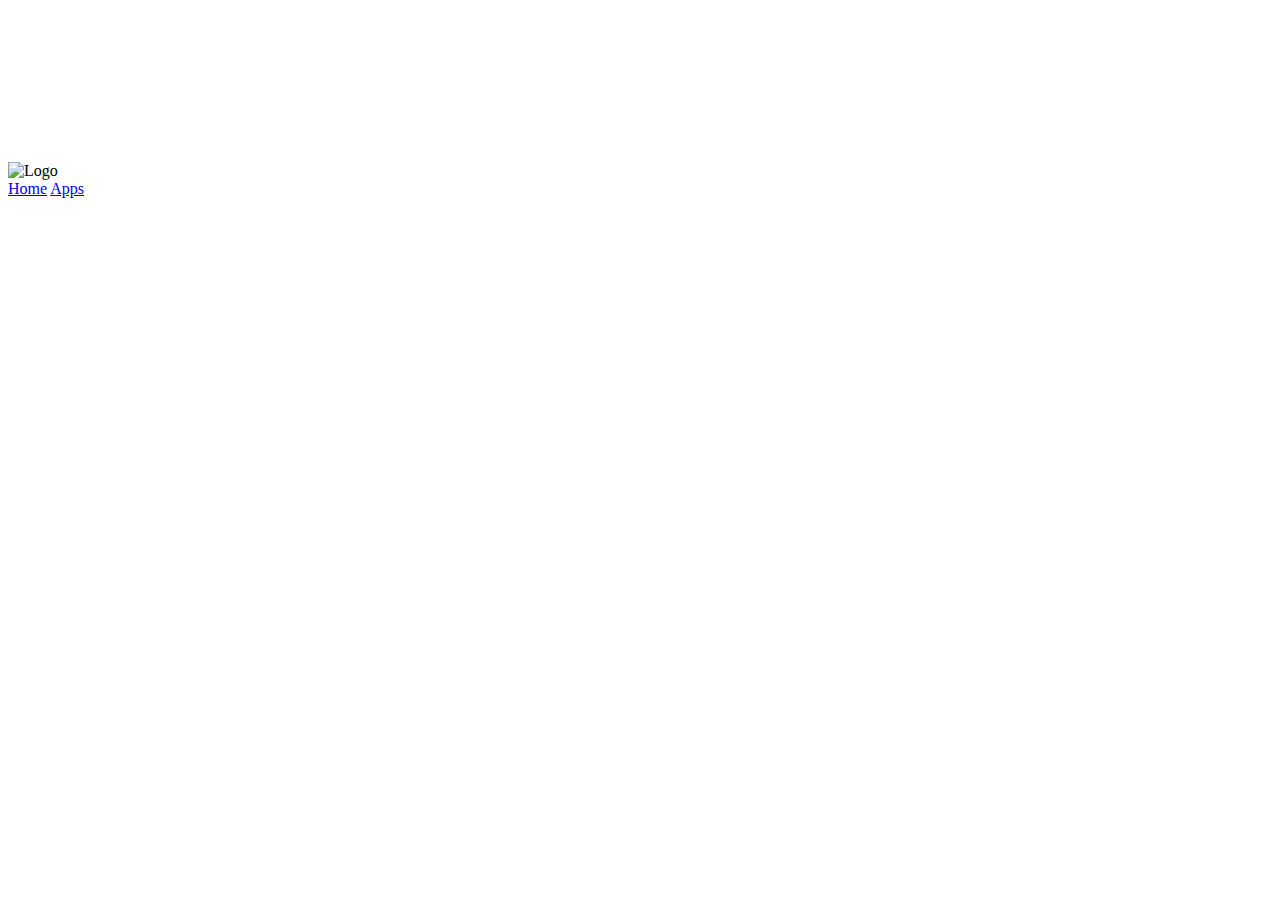
==== static/games/index.html @ 5f7b2ae9 "Create index.html" ====
<!DOCTYPE html>
<html>

<head>
  <meta charset="utf-8">
  <meta name="description"
    content="Shack is a website that provides a proxy backend by UV, along with a variety of games, apps. It offers a convenient way to bypass restrictions on online content.">
  <title>Shack | Games</title>
  <meta property="og:image" content="https://shacks.darknessinc.repl.co/assets/favicon/meta.svg">
  <link rel="icon" type="image/x-icon" href="/assets/favicon/sk.svg">
  <link href="../assets/styles/games.css" rel="stylesheet">
</head>

<body>
  <canvas id="Matrix"></canvas>
  <nav>
    <div class="nav-logo-container">
      <img id="logo" src="../assets/logo/shack.svg" alt="Logo">
    </div>
    <div class="nav-links-container">
      <a href="/">Home</a>
      <a href="../apps">Apps</a>
    </div>
  </nav>
  <div class="content">
    <div class="games-wrapper">
      <div class="games-row">
        <script src="games.js"></script>
      </div>
    </div>
  </div>
  <iframe id="gameFrame" style="display: none;"></iframe>
  <script src="../assets/scripts/matrix/matrix.js"></script>
</body>

</html>
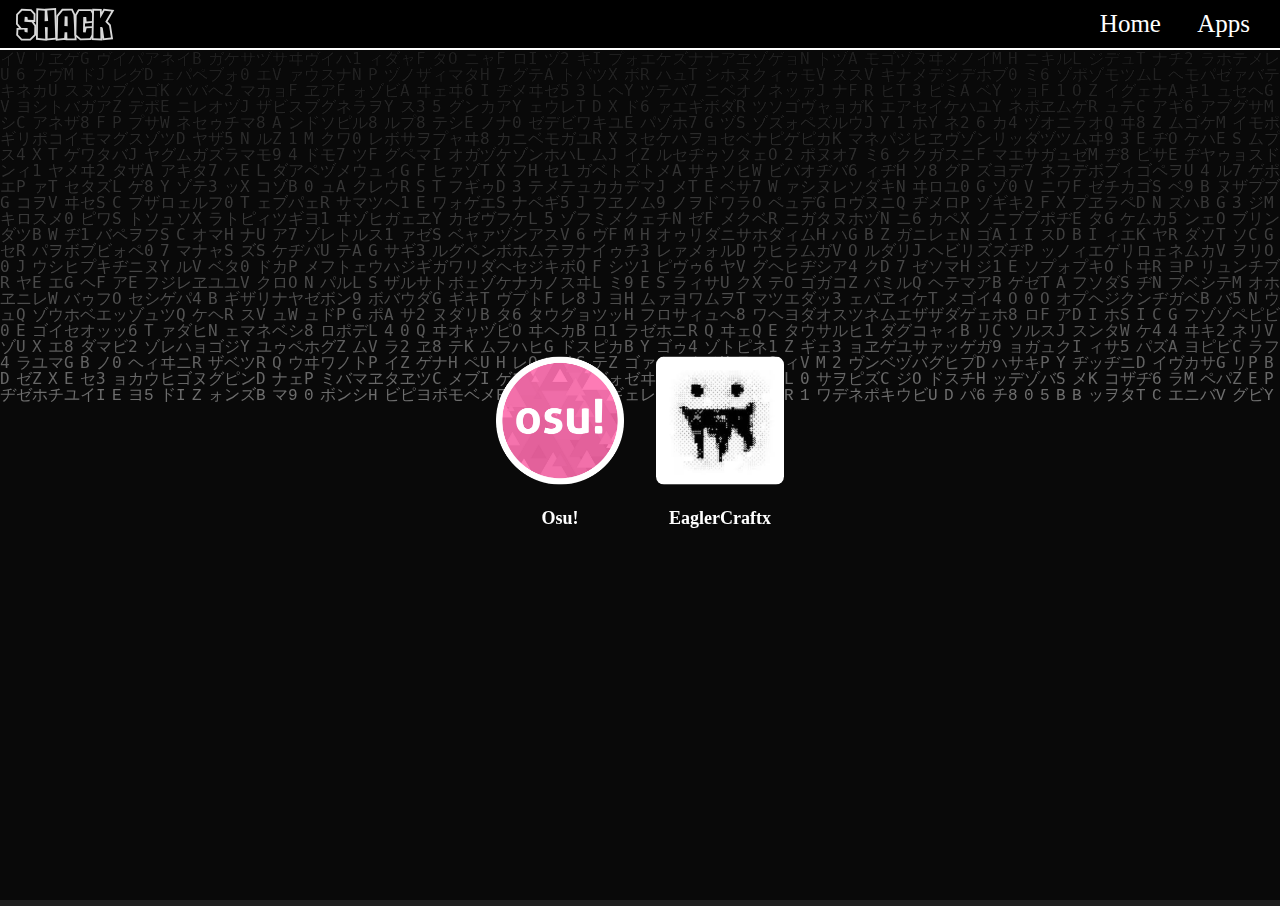
==== commit 09bed377: "Update index.html" ====
--- a/static/games/index.html
+++ b/static/games/index.html
@@ -6,7 +6,7 @@
   <meta name="description"
     content="Shack is a website that provides a proxy backend by UV, along with a variety of games, apps. It offers a convenient way to bypass restrictions on online content.">
   <title>Shack | Games</title>
-  <meta property="og:image" content="https://shacks.darknessinc.repl.co/assets/favicon/meta.svg">
+  <meta property="og:image" content="meta.svg">
   <link rel="icon" type="image/x-icon" href="/assets/favicon/sk.svg">
   <link href="../assets/styles/games.css" rel="stylesheet">
 </head>
--- a/static/assets/styles/games.css
+++ b/static/assets/styles/games.css
@@ -0,0 +1,103 @@
+* {
+  font-size: 25px;
+  font-family: Trebuchet MS	;
+}
+html {
+    background: #1f1f1f;
+    height: 100%;
+    overflow: hidden;
+}
+
+body {
+    margin: 0;
+    padding: 0;
+    height: 100%;
+}
+
+nav {
+  position: fixed;
+  top: 0;
+  left: 0;
+  width: 100%;
+  background: black;
+  display: flex;
+  justify-content: space-between;
+  align-items: center;
+  border-bottom: 2px solid white;
+}
+
+.nav-logo-container {
+  display: flex;
+  align-items: center;
+  margin-left: 15px;
+}
+
+.nav-links-container {
+  margin-right: 10px;
+}
+
+#logo {
+  display: inline-block;
+  height: 40px;
+}
+
+nav a {
+  display: inline-block;
+  padding: 10px;
+  margin-right: 10px;
+  color: #fff;
+  text-decoration: none;
+}
+
+nav a:hover {
+  background: white;
+  color: black;
+}
+#Matrix {
+  position: relative;
+}
+.content {
+  position: absolute;
+  top: 50%;
+  left: 50%;
+  transform: translate(-50%, -50%);
+  display: flex;
+  flex-direction: column;
+  justify-content: center;
+  align-items: center;
+}
+.games-row {
+  display: flex;
+  flex-wrap: wrap;
+  justify-content: center;
+}
+
+.game-icon {
+  display: flex;
+  flex-direction: column;
+  align-items: center;
+  margin: 16px;
+  cursor: pointer;
+}
+
+.game-icon img {
+  width: 128px;
+  height: 128px;
+  object-fit: cover;
+  border-radius: 8px;
+  margin-bottom: 8px;
+}
+
+.game-icon h2 {
+  text-align: center;
+  font-size: 18px;
+  font-weight: bold;
+  color: white;
+}
+.games-wrapper {
+  display: flex;
+  flex-wrap: wrap;
+  justify-content: center;
+  overflow: auto;
+  max-height: 60vh;
+}
